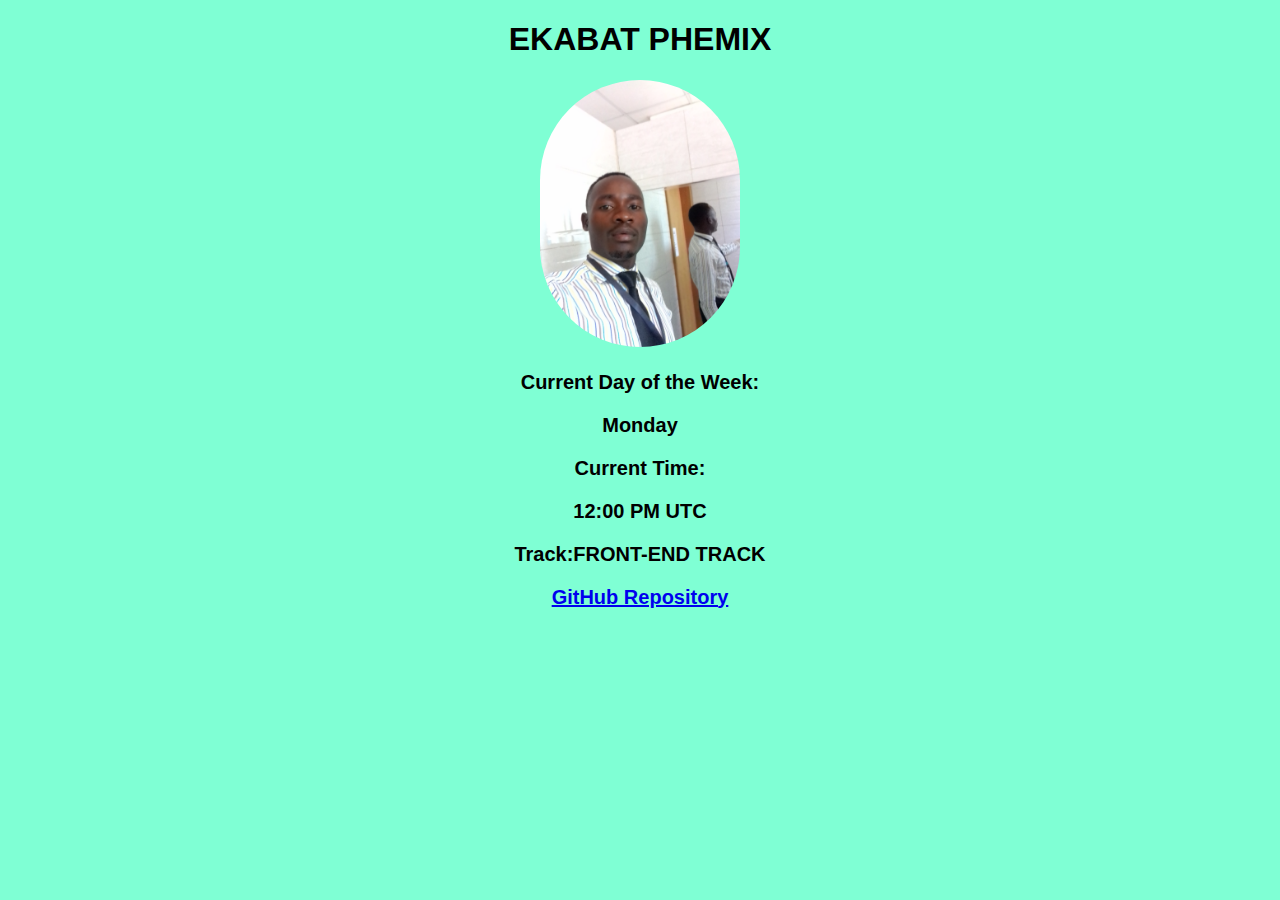
==== index.html @ 43e1896e "Add files via upload" ====
<!DOCTYPE html>
<html lang="en">
<head>
    <meta charset="UTF-8">
    <meta name="viewport" content="width=device-width, initial-scale=1.0">
    <title>My Web Page</title>
    <script src="task1.js" type="text/javascript"></script> <!-- Corrected file name -->
    <link rel="stylesheet" href="TASK1.css">
</head>
<body>
    <!-- Slack Name -->
    <h1 data-testid="slackUserName">EKABAT PHEMIX</h1>

    <!-- Slack Display Picture -->
    <img src="phem.jpg" alt="Your Slack Username" data-testid="slackDisplayImage">

    <!-- Current Day of the Week -->
   <p>Current Day of the Week:</p>
   <p data-testid="currentDayOfTheWeek">Monday</p>

    <!-- Current UTC Time -->
    <p>Current Time: </p><p data-testid="currentUTCTime">12:00 PM UTC</p>

    <!-- Track -->
    <p data-testid="myTrack">Track:FRONT-END TRACK </p>

    <!-- GitHub URL -->  
    <p>
        <a href="https://github.com/ekabatphemix/ekabatphemix.git" data-testid="githubURL">GitHub Repository</a>
    </p>
</body>
</html>
---- TASK1.css ----
/* css file */
body {
    font-family: Arial, sans-serif;
    text-align: center;
    background-color: aquamarine;
}

img {
    max-width: 200px;
    border-radius: 150px;
}

body p {
    font-size: 20px;
    font-weight: bold;
    font-family: Arial, Helvetica, sans-serif;
}
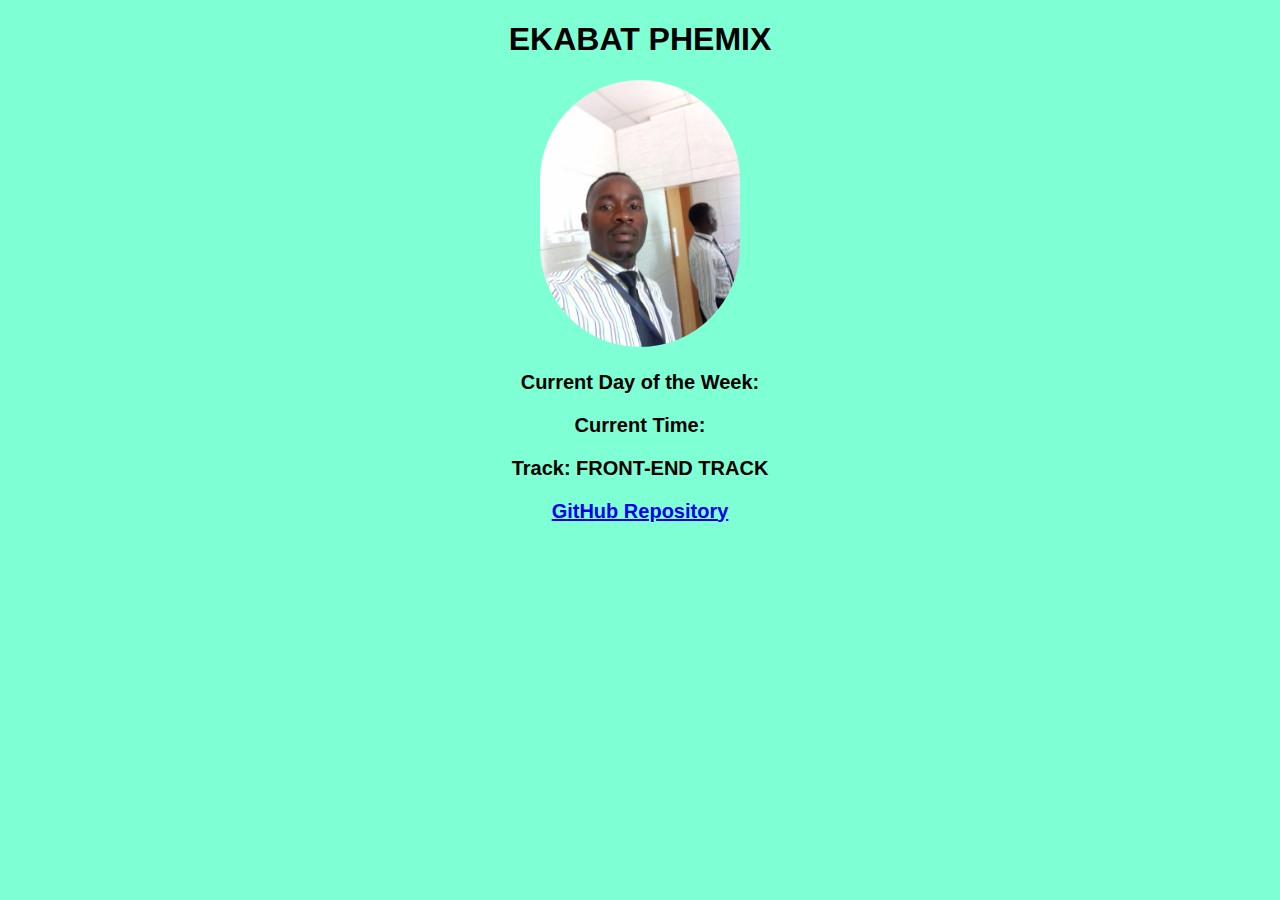
==== commit 67cea7ff: "Add files via upload" ====
--- a/index.html
+++ b/index.html
@@ -4,7 +4,7 @@
     <meta charset="UTF-8">
     <meta name="viewport" content="width=device-width, initial-scale=1.0">
     <title>My Web Page</title>
-    <script src="task1.js" type="text/javascript"></script> <!-- Corrected file name -->
+    <script src="task1.js" type="text/javascript"></script>
     <link rel="stylesheet" href="TASK1.css">
 </head>
 <body>
@@ -15,14 +15,15 @@
     <img src="phem.jpg" alt="Your Slack Username" data-testid="slackDisplayImage">
 
     <!-- Current Day of the Week -->
-   <p>Current Day of the Week:</p>
-   <p data-testid="currentDayOfTheWeek">Monday</p>
+    <p>Current Day of the Week:</p>
+    <p data-testid="currentDayOfTheWeek"></p> <!-- Removed the hard-coded value -->
 
     <!-- Current UTC Time -->
-    <p>Current Time: </p><p data-testid="currentUTCTime">12:00 PM UTC</p>
+    <p>Current Time: </p>
+    <p data-testid="currentUTCTime"></p> <!-- Removed the hard-coded value -->
 
     <!-- Track -->
-    <p data-testid="myTrack">Track:FRONT-END TRACK </p>
+    <p data-testid="myTrack">Track: FRONT-END TRACK </p>
 
     <!-- GitHub URL -->  
     <p>
@@ -30,3 +31,4 @@
     </p>
 </body>
 </html>
+
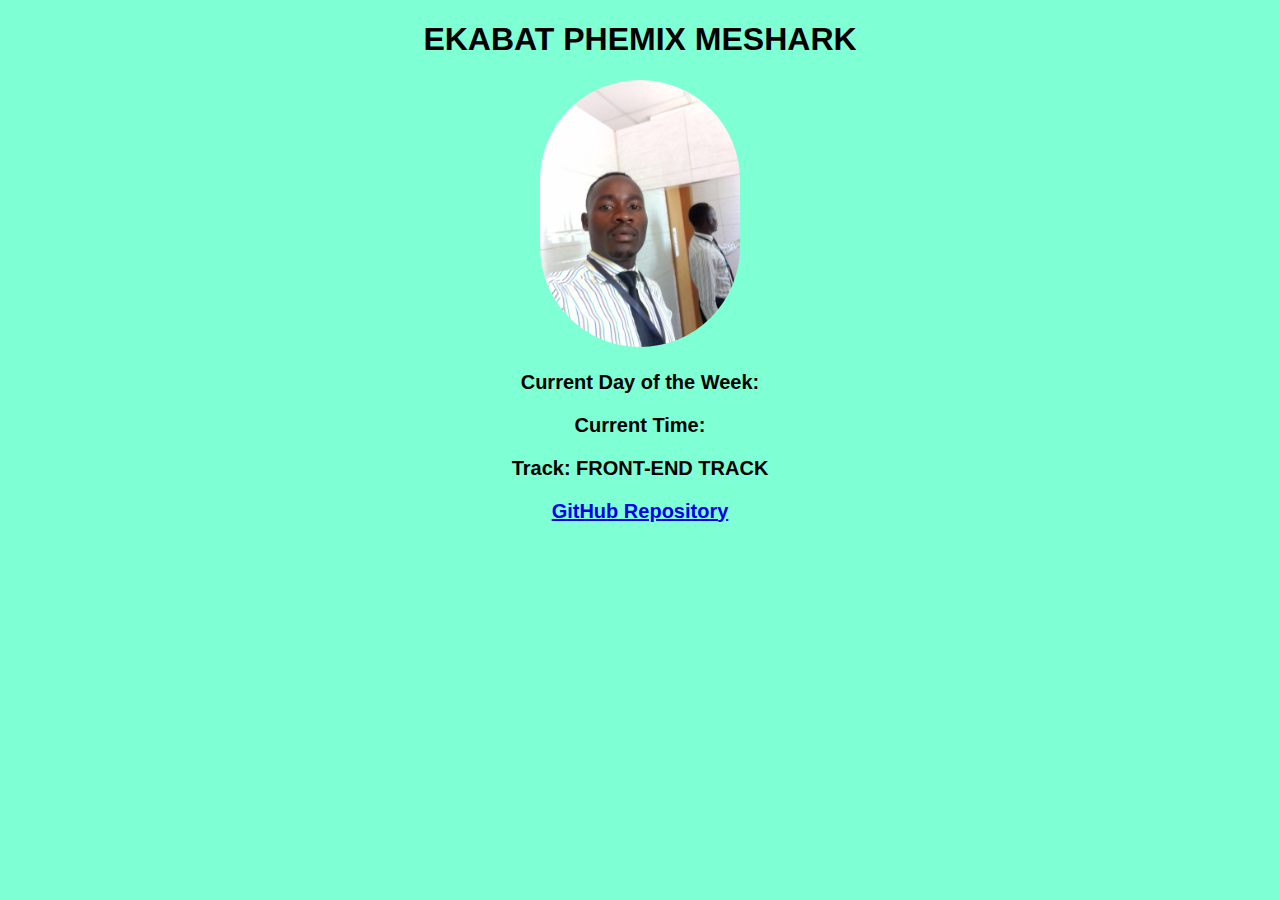
==== commit 802fd927: "Add files via upload" ====
--- a/index.html
+++ b/index.html
@@ -9,7 +9,7 @@
 </head>
 <body>
     <!-- Slack Name -->
-    <h1 data-testid="slackUserName">EKABAT PHEMIX</h1>
+    <h1 data-testid="slackUserName">EKABAT PHEMIX MESHARK</h1>
 
     <!-- Slack Display Picture -->
     <img src="phem.jpg" alt="Your Slack Username" data-testid="slackDisplayImage">
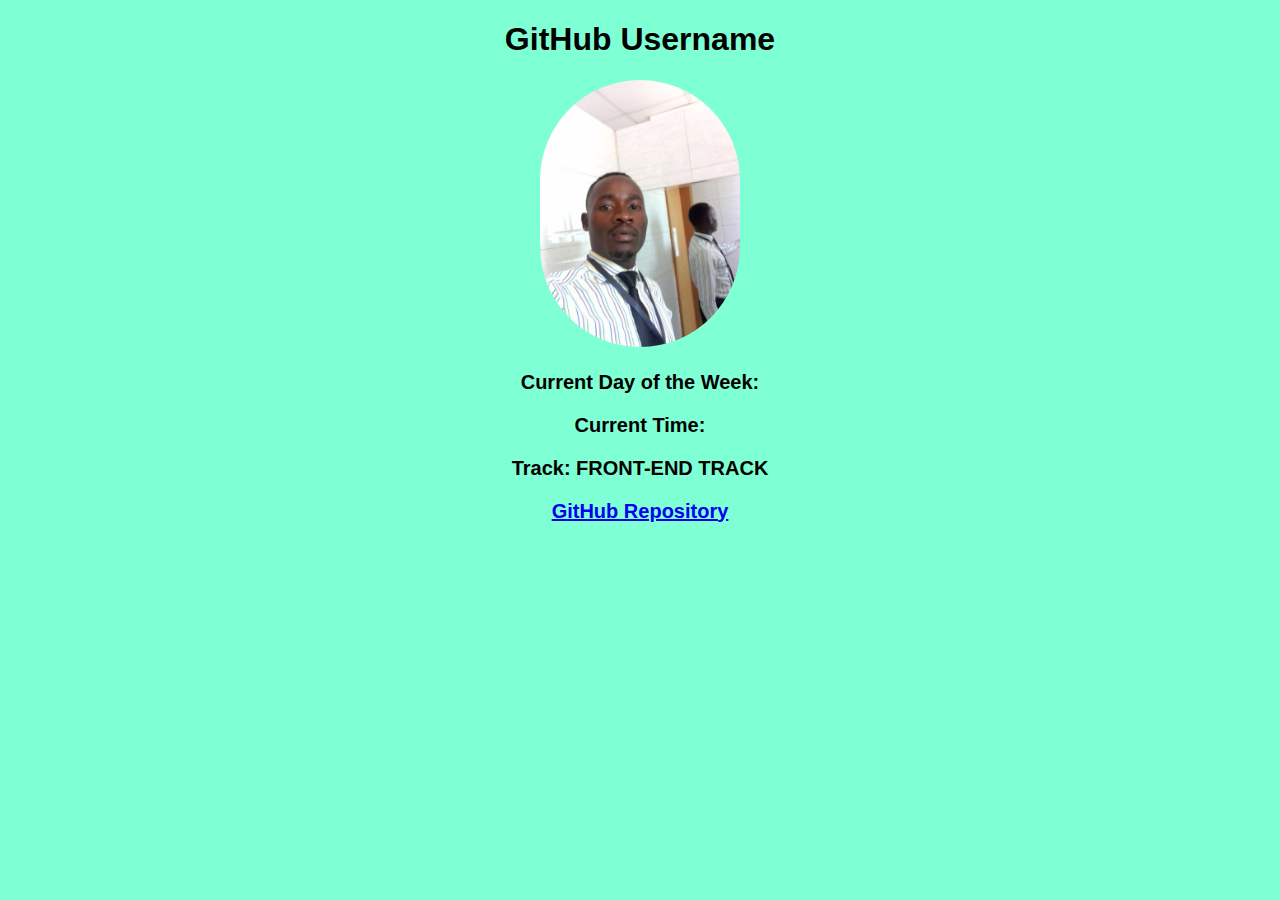
==== commit bf4c86cc: "Add files via upload" ====
--- a/index.html
+++ b/index.html
@@ -9,26 +9,25 @@
 </head>
 <body>
     <!-- Slack Name -->
-    <h1 data-testid="slackUserName">EKABAT PHEMIX MESHARK</h1>
+    <h1 data-testid="slackUserName">GitHub Username</h1>
 
     <!-- Slack Display Picture -->
     <img src="phem.jpg" alt="Your Slack Username" data-testid="slackDisplayImage">
 
     <!-- Current Day of the Week -->
     <p>Current Day of the Week:</p>
-    <p data-testid="currentDayOfTheWeek"></p> <!-- Removed the hard-coded value -->
+    <p data-testid="currentDayOfTheWeek"></p>
 
     <!-- Current UTC Time -->
     <p>Current Time: </p>
-    <p data-testid="currentUTCTime"></p> <!-- Removed the hard-coded value -->
+    <p data-testid="currentUTCTime"></p>
 
     <!-- Track -->
     <p data-testid="myTrack">Track: FRONT-END TRACK </p>
 
     <!-- GitHub URL -->  
     <p>
-        <a href="https://github.com/ekabatphemix/ekabatphemix.git" data-testid="githubURL">GitHub Repository</a>
+        <a href="#" data-testid="githubURL">GitHub Repository</a>
     </p>
 </body>
 </html>
-
--- a/TASK1.css
+++ b/TASK1.css
@@ -15,4 +15,3 @@
     font-weight: bold;
     font-family: Arial, Helvetica, sans-serif;
 }
-
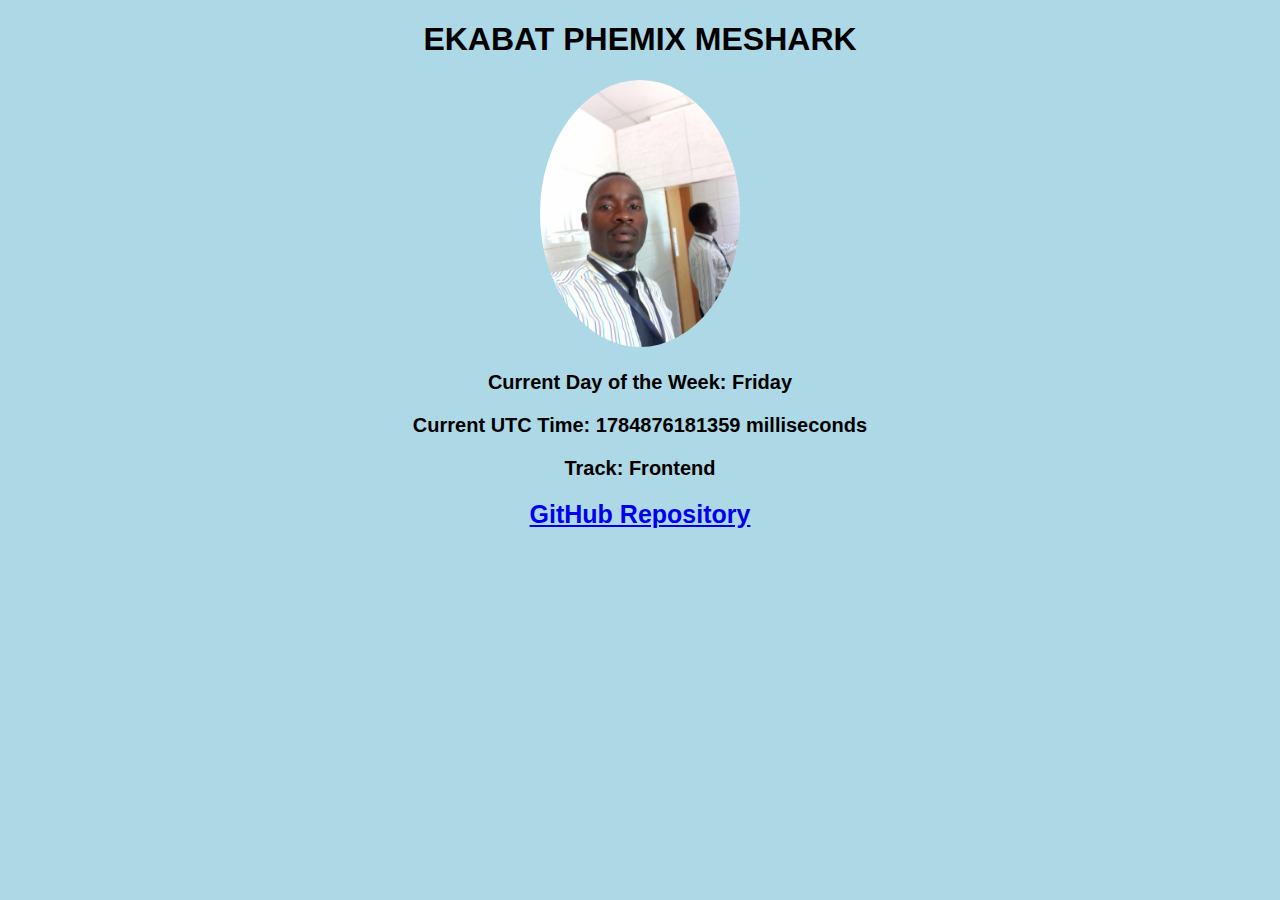
==== commit 955f1ae6: "Add files via upload" ====
--- a/index.html
+++ b/index.html
@@ -3,31 +3,16 @@
 <head>
     <meta charset="UTF-8">
     <meta name="viewport" content="width=device-width, initial-scale=1.0">
-    <title>My Web Page</title>
-    <script src="task1.js" type="text/javascript"></script>
+    <title>My Personal Info</title>
     <link rel="stylesheet" href="TASK1.css">
 </head>
 <body>
-    <!-- Slack Name -->
-    <h1 data-testid="slackUserName">GitHub Username</h1>
-
-    <!-- Slack Display Picture -->
-    <img src="phem.jpg" alt="Your Slack Username" data-testid="slackDisplayImage">
-
-    <!-- Current Day of the Week -->
-    <p>Current Day of the Week:</p>
-    <p data-testid="currentDayOfTheWeek"></p>
-
-    <!-- Current UTC Time -->
-    <p>Current Time: </p>
-    <p data-testid="currentUTCTime"></p>
-
-    <!-- Track -->
-    <p data-testid="myTrack">Track: FRONT-END TRACK </p>
-
-    <!-- GitHub URL -->  
-    <p>
-        <a href="#" data-testid="githubURL">GitHub Repository</a>
-    </p>
+    <h1 data-testid="slackUserName">EKABAT PHEMIX MESHARK</h1>
+    <img src="phem.jpg" alt="EKABAT PHEMIX MESHARK" data-testid="slackDisplayImage">
+    <p data-testid="currentDayOfTheWeek">Current Day: <span id="currentDay"></span></p>
+    <p data-testid="currentUTCTime">Current UTC Time: <span id="currentTime"></span></p>
+    <p data-testid="myTrack">Track: Frontend</p>
+    <a href="https://github.com/ekabatphemix/ekabatphemix.git" data-testid="githubURL">GitHub Repository</a>
+    <script src="TASK1.JS"></script>
 </body>
-</html>
+</html>--- a/TASK1.css
+++ b/TASK1.css
@@ -1,17 +1,17 @@
-/* css file */
 body {
-    font-family: Arial, sans-serif;
+    background-color: lightblue;
+    font-family:sans-serif;
     text-align: center;
-    background-color: aquamarine;
 }
-
 img {
     max-width: 200px;
-    border-radius: 150px;
+    border-radius: 50%;
 }
-
-body p {
+p{
     font-size: 20px;
     font-weight: bold;
-    font-family: Arial, Helvetica, sans-serif;
 }
+a{
+    font-size: 25px;
+    font-weight: bold;
+}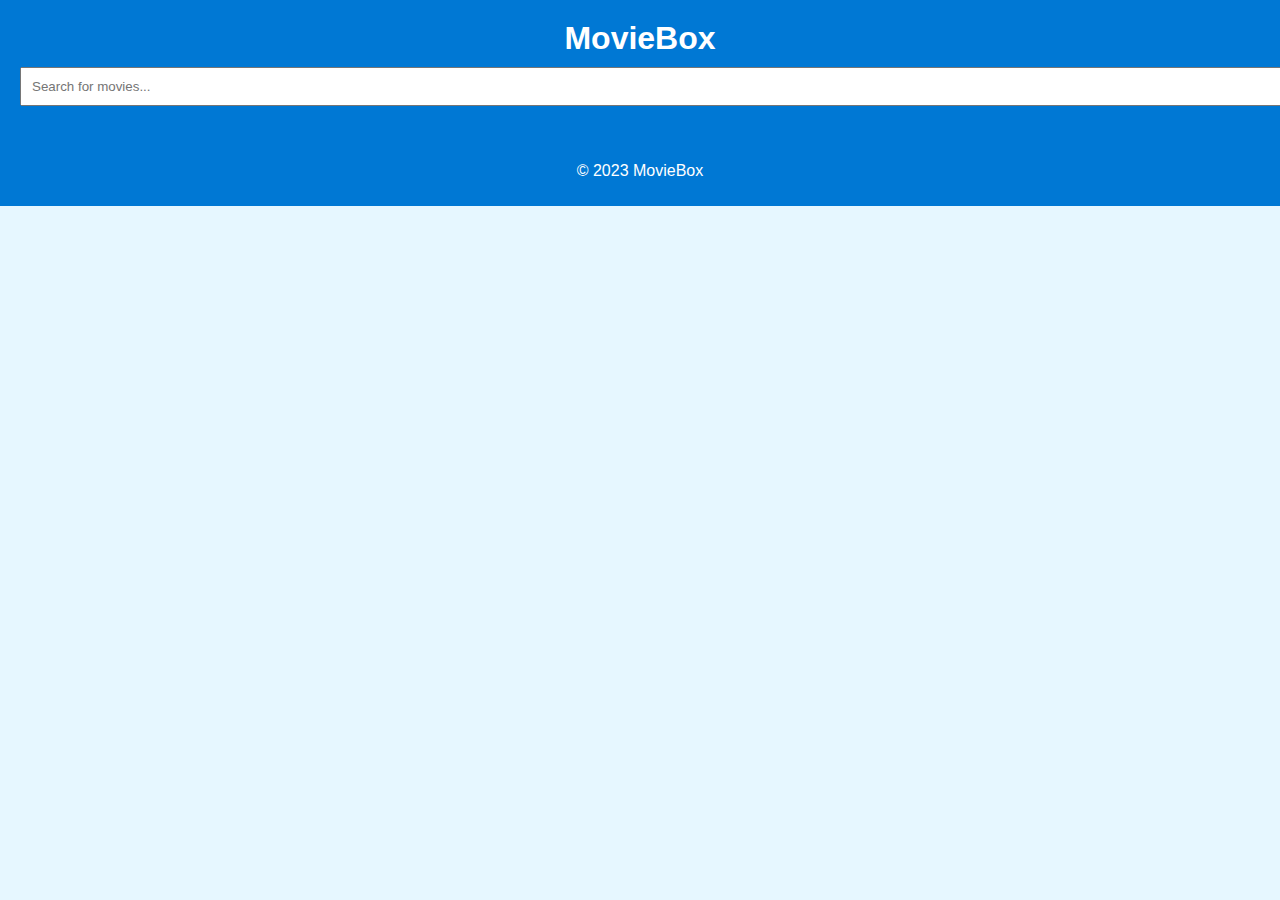
==== commit 3ae2307b: "Add files via upload" ====
--- a/index.html
+++ b/index.html
@@ -3,16 +3,22 @@
 <head>
     <meta charset="UTF-8">
     <meta name="viewport" content="width=device-width, initial-scale=1.0">
-    <title>My Personal Info</title>
-    <link rel="stylesheet" href="TASK1.css">
+    <title>MovieBox</title>
+    <link rel="stylesheet" href="style.css">
 </head>
 <body>
-    <h1 data-testid="slackUserName">EKABAT PHEMIX MESHARK</h1>
-    <img src="phem.jpg" alt="EKABAT PHEMIX MESHARK" data-testid="slackDisplayImage">
-    <p data-testid="currentDayOfTheWeek">Current Day: <span id="currentDay"></span></p>
-    <p data-testid="currentUTCTime">Current UTC Time: <span id="currentTime"></span></p>
-    <p data-testid="myTrack">Track: Frontend</p>
-    <a href="https://github.com/ekabatphemix/ekabatphemix.git" data-testid="githubURL">GitHub Repository</a>
-    <script src="TASK1.JS"></script>
+    <header>
+        <h1>MovieBox</h1>
+        <input type="text" id="searchInput" placeholder="Search for movies...">
+    </header>
+    <main>
+        <section id="movieGrid" class="grid">
+            <!-- Movie cards will be dynamically generated here -->
+        </section>
+    </main>
+    <footer>
+        <p>&copy; 2023 MovieBox</p>
+    </footer>
+    <script src="script.js"></script>
 </body>
-</html>+</html>
--- a/style.css
+++ b/style.css
@@ -0,0 +1,56 @@
+ body {
+    font-family: Arial, sans-serif;
+    background-color: #e6f7ff; /* Light blue background color */
+    margin: 0;
+    padding: 0;
+}
+
+header {
+    background-color: #0078d4;
+    color: white;
+    padding: 20px;
+    text-align: center;
+}
+
+header h1 {
+    margin: 0;
+}
+
+input[type="text"] {
+    width: 100%;
+    padding: 10px;
+    margin: 10px 0; 
+}
+
+main {
+    display: flex;
+    flex-wrap: wrap;
+    justify-content: center;
+}
+
+.grid {
+    display: grid;
+    grid-template-columns: repeat(3, 1fr); /* Display three movies per row */
+    gap: 20px;
+}
+
+/* Style for movie cards */
+.movie-card {
+    border: 1px solid #ddd;
+    padding: 10px;
+    background-color: white;
+    width: 300px;
+    margin: 1rem;
+    border-radius: 3px;
+    box-shadow: rgba(0, 0, 0, 0.1);
+    background-color: var(--secondary-color);
+    position: relative;
+    overflow: hidden;
+}
+
+footer {
+    text-align: center;
+    padding: 10px;
+    background-color: #0078d4;
+    color: white;
+}
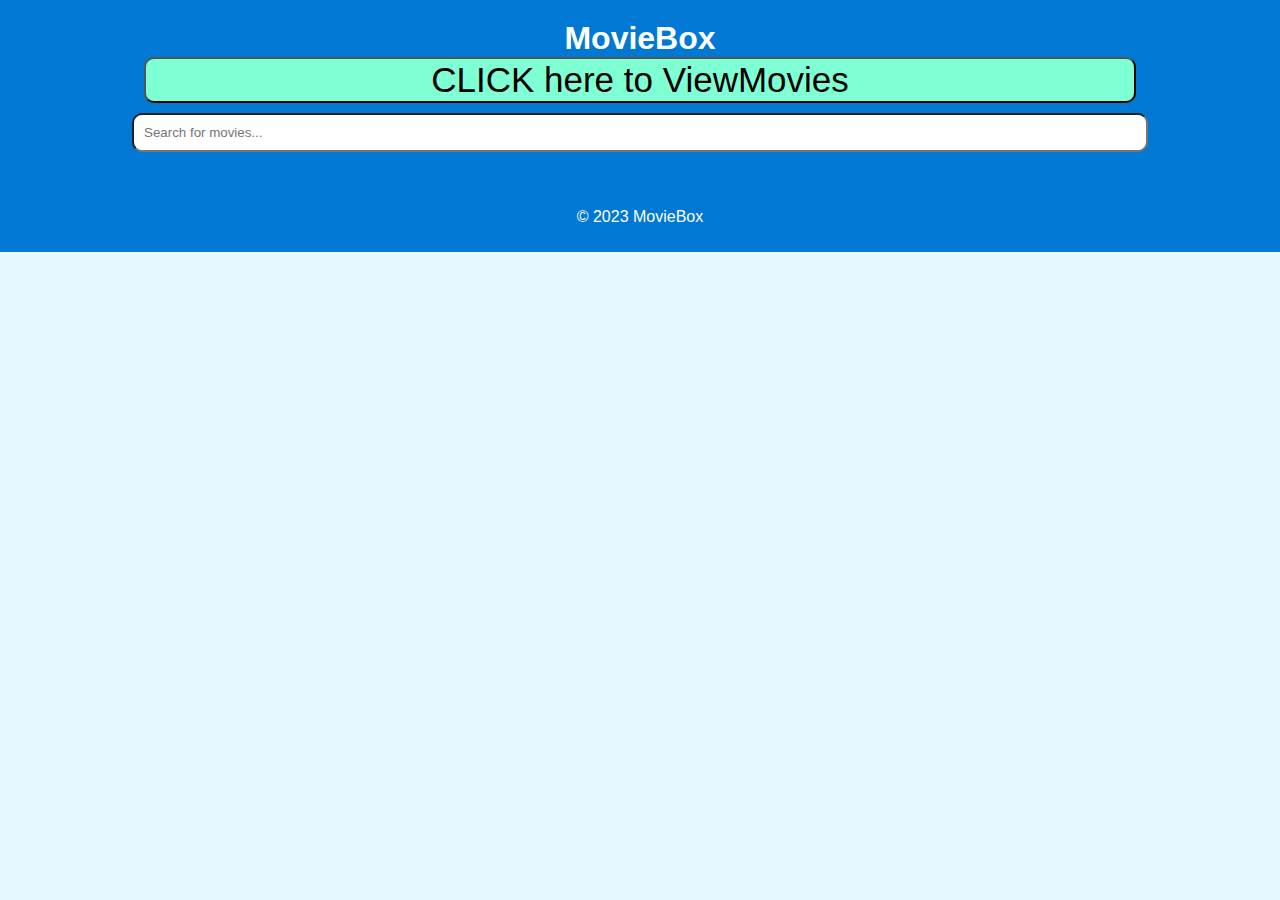
==== commit 0c22cd1e: "Add files via upload" ====
--- a/index.html
+++ b/index.html
@@ -3,18 +3,26 @@
 <head>
     <meta charset="UTF-8">
     <meta name="viewport" content="width=device-width, initial-scale=1.0">
-    <title>MovieBox</title>
+    <title>Movie Discovery</title>
     <link rel="stylesheet" href="style.css">
 </head>
 <body>
     <header>
-        <h1>MovieBox</h1>
-        <input type="text" id="searchInput" placeholder="Search for movies...">
+        <h1 data-test-id="movie-box-title">MovieBox</h1>
+        <button id="showSavedMoviesButton" data-test-id="show-saved-movies">CLICK here to ViewMovies</button>
+        <input type="text" id="searchInput" data-test-id="search-input" placeholder="Search for movies...">
     </header>
     <main>
         <section id="movieGrid" class="grid">
-            <!-- Movie cards will be dynamically generated here -->
+            <!-- Movie caards will be dynamically generated here -->
         </section>
+        <section id="savedMoviesSection" style="display: none;">
+            <h2>Saved Movies</h2>
+            <div id="savedMovies" class="grid">
+                <!-- Saved movies will be displayed here -->
+            </div>
+        </section>
+        
     </main>
     <footer>
         <p>&copy; 2023 MovieBox</p>
--- a/style.css
+++ b/style.css
@@ -1,4 +1,4 @@
- body {
+body {
     font-family: Arial, sans-serif;
     background-color: #e6f7ff; /* Light blue background color */
     margin: 0;
@@ -17,9 +17,10 @@
 }
 
 input[type="text"] {
-    width: 100%;
+    width: 80%;
     padding: 10px;
-    margin: 10px 0; 
+    margin: 10px 0;
+    border-radius: 10px;
 }
 
 main {
@@ -33,6 +34,14 @@
     grid-template-columns: repeat(3, 1fr); /* Display three movies per row */
     gap: 20px;
 }
+#showSavedMoviesButton { 
+    width: 80%;
+    font-size: 35px;
+    text-emphasis:30px ;
+    background-color: aquamarine;
+    border-radius: 10px;
+
+}
 
 /* Style for movie cards */
 .movie-card {
@@ -43,7 +52,6 @@
     margin: 1rem;
     border-radius: 3px;
     box-shadow: rgba(0, 0, 0, 0.1);
-    background-color: var(--secondary-color);
     position: relative;
     overflow: hidden;
 }
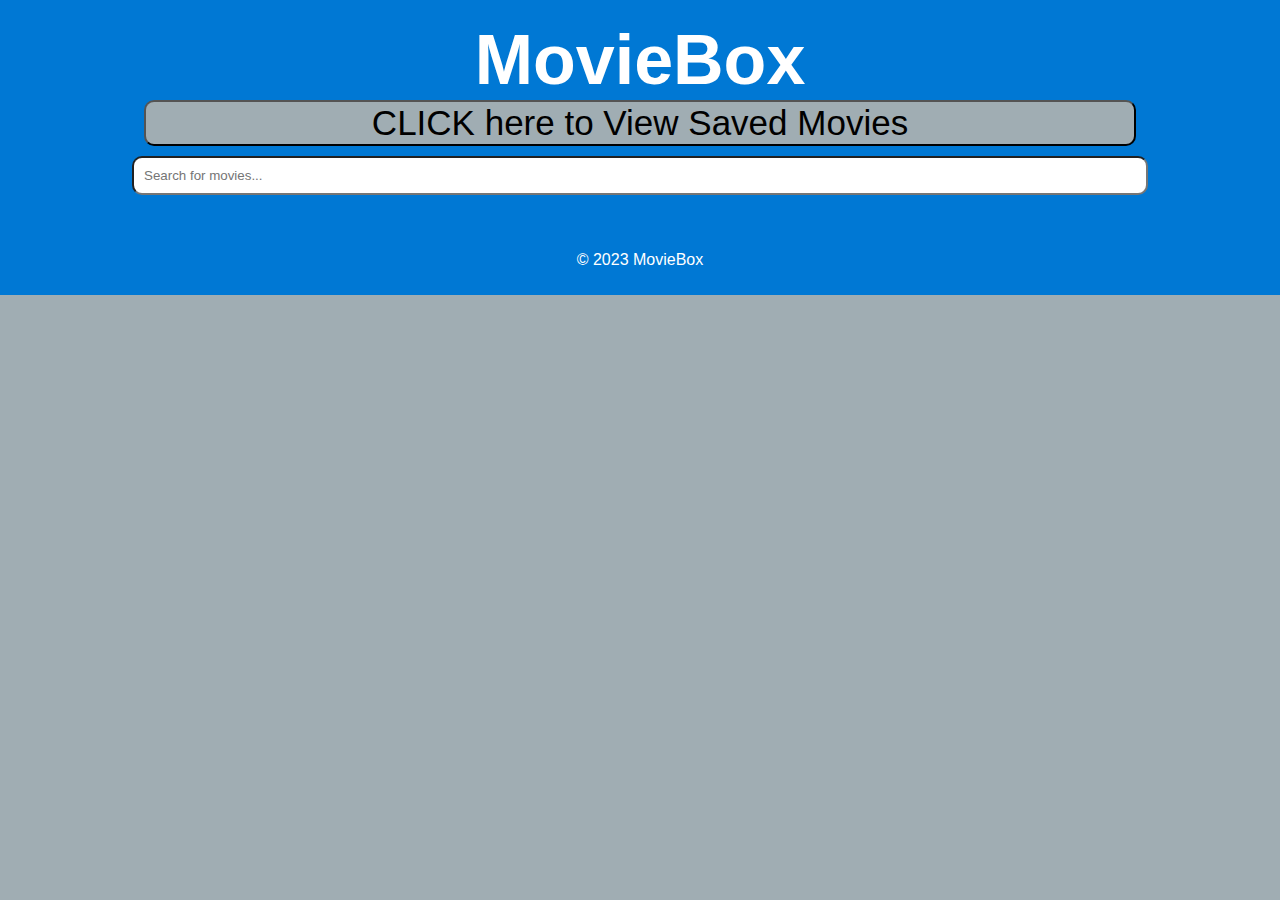
==== commit 196a09f0: "Add files via upload" ====
--- a/index.html
+++ b/index.html
@@ -9,7 +9,7 @@
 <body>
     <header>
         <h1 data-test-id="movie-box-title">MovieBox</h1>
-        <button id="showSavedMoviesButton" data-test-id="show-saved-movies">CLICK here to ViewMovies</button>
+        <button id="showSavedMoviesButton" data-test-id="show-saved-movies">CLICK here to View Saved Movies</button>
         <input type="text" id="searchInput" data-test-id="search-input" placeholder="Search for movies...">
     </header>
     <main>
--- a/style.css
+++ b/style.css
@@ -1,6 +1,6 @@
 body {
     font-family: Arial, sans-serif;
-    background-color: #e6f7ff; /* Light blue background color */
+    background-color: #a0adb3; /* Light blue background color */
     margin: 0;
     padding: 0;
 }
@@ -10,6 +10,7 @@
     color: white;
     padding: 20px;
     text-align: center;
+    font-size: 35px;
 }
 
 header h1 {
@@ -38,11 +39,11 @@
     width: 80%;
     font-size: 35px;
     text-emphasis:30px ;
-    background-color: aquamarine;
+    background-color:#a0adb3;
     border-radius: 10px;
+    cursor: pointer;
 
 }
-
 /* Style for movie cards */
 .movie-card {
     border: 1px solid #ddd;
@@ -54,6 +55,8 @@
     box-shadow: rgba(0, 0, 0, 0.1);
     position: relative;
     overflow: hidden;
+    cursor: pointer;
+
 }
 
 footer {
